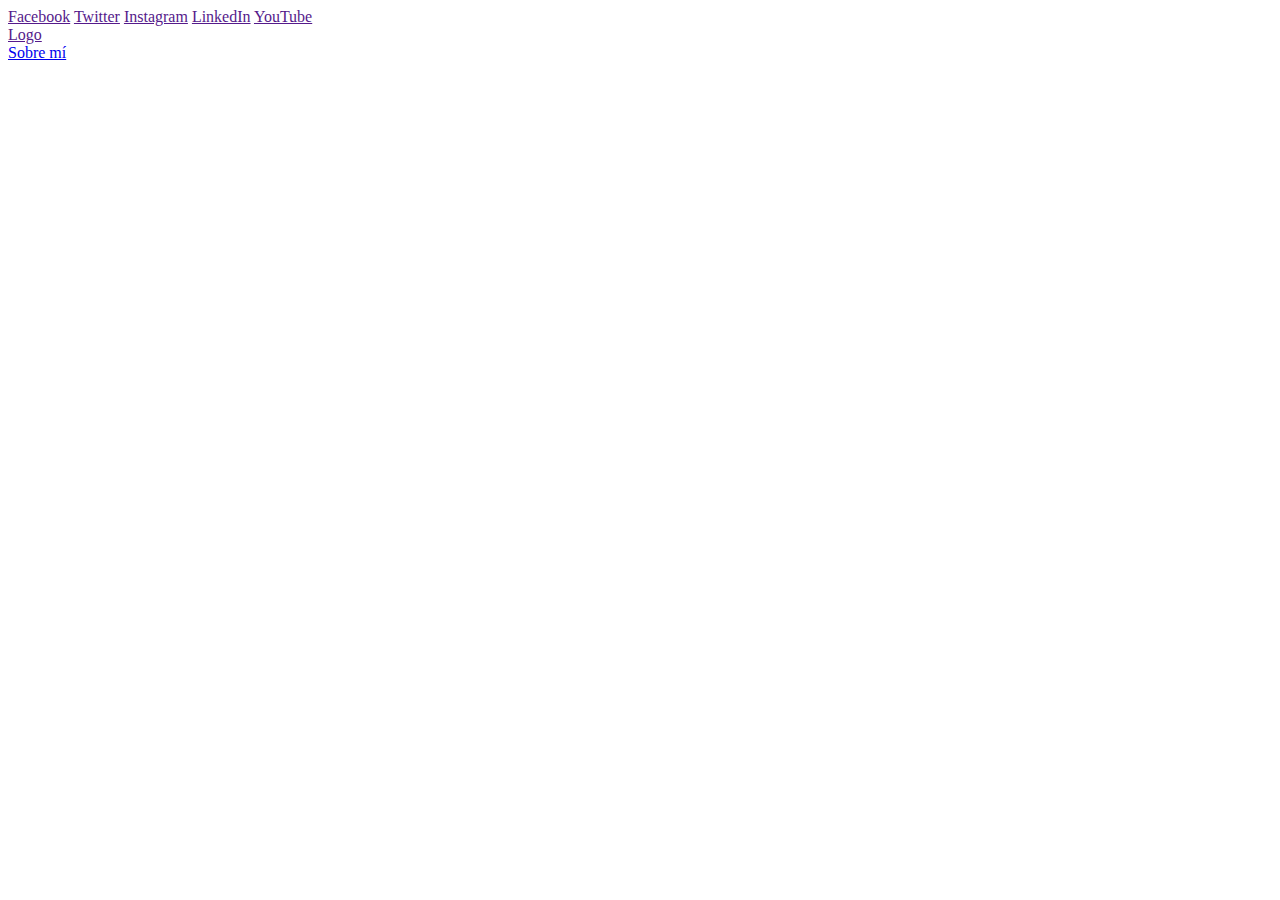
==== index.html @ 6e94bcfd "Avance inicial del Header que se usará en todas las páginas" ====
<!DOCTYPE html>
<html lang="en">
  <head>
    <meta charset="UTF-8" />
    <meta http-equiv="X-UA-Compatible" content="IE=edge" />
    <meta name="viewport" content="width=device-width, initial-scale=1.0" />
    <title>Mi Blog</title>
    <link rel="stylesheet" href="css/style.css" />
  </head>
  <body>
    <header>
      <section class="header-icons-container">
        <div class="header-icons">
          <a href="">Facebook</a>
          <a href="">Twitter</a>
          <a href="">Instagram</a>
          <a href="">LinkedIn</a>
          <a href="">YouTube</a>
        </div>
      </section>
      <nav>
        <section class="nav-logo-container">
          <a href="">Logo</a>
        </section>
        <section class="profile-link">
          <a href="perfil.html">Sobre mí</a>
        </section>
      </nav>
    </header>
  </body>
</html>
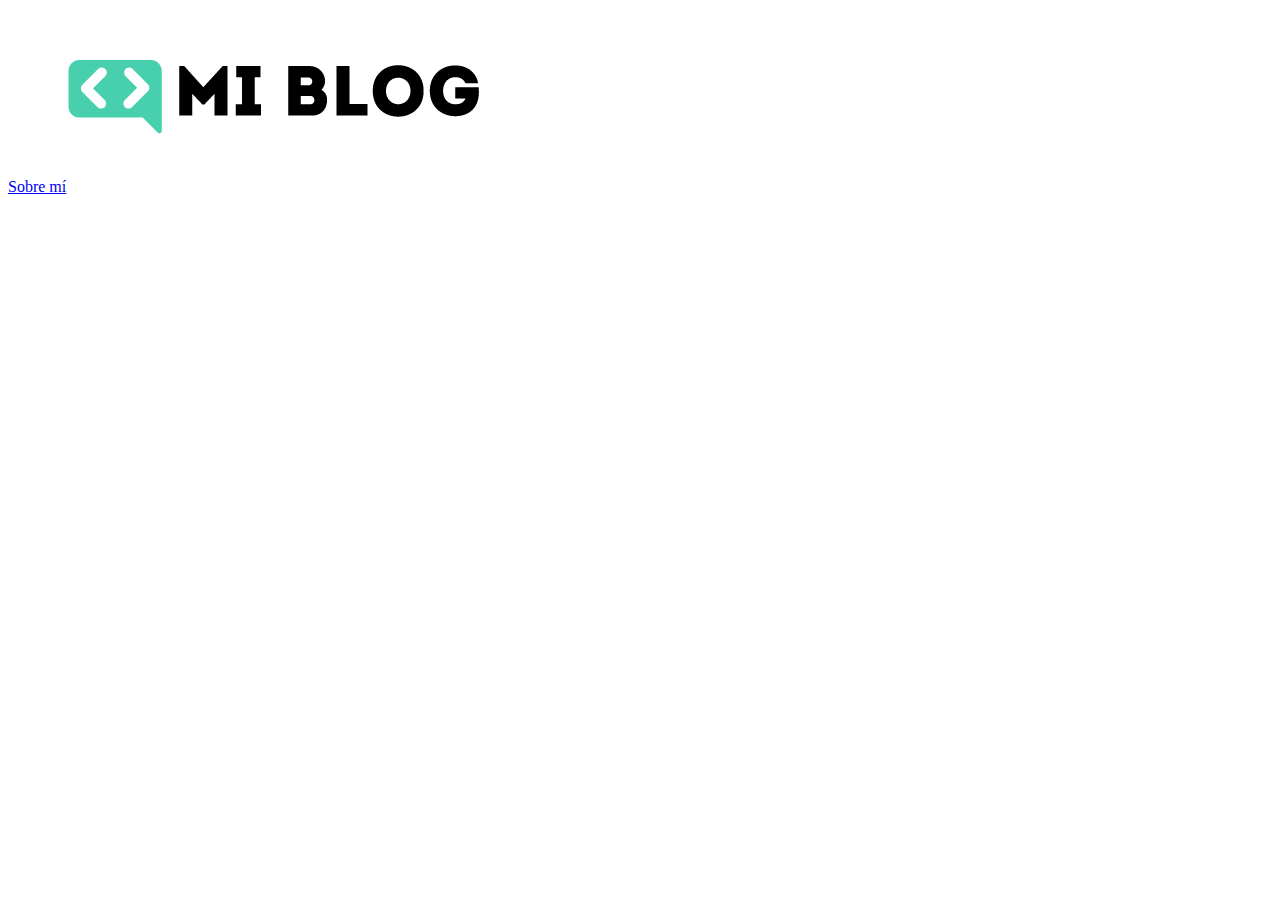
==== commit d17a4e61: "Avance en el header con el uso de Flaticon, para adicionar los iconos de redes sociales" ====
--- a/index.html
+++ b/index.html
@@ -6,21 +6,21 @@
     <meta name="viewport" content="width=device-width, initial-scale=1.0" />
     <title>Mi Blog</title>
     <link rel="stylesheet" href="css/style.css" />
+    <link rel="stylesheet" href="css/font/flaticon.css">
   </head>
   <body>
     <header>
       <section class="header-icons-container">
         <div class="header-icons">
-          <a href="">Facebook</a>
-          <a href="">Twitter</a>
-          <a href="">Instagram</a>
-          <a href="">LinkedIn</a>
-          <a href="">YouTube</a>
+          <a href=""><span class="flaticon-001-facebook"></span></a>
+          <a href=""><span class="flaticon-002-twitter"></span></a>
+          <a href=""><span class="flaticon-011-instagram"></span></a>
+          <a href=""><span class="flaticon-010-linkedin"></span></a>
         </div>
       </section>
       <nav>
         <section class="nav-logo-container">
-          <a href="">Logo</a>
+          <a href=""><img src="assets/img/Logo-negro.png" alt="logo de mi Blog"></a>
         </section>
         <section class="profile-link">
           <a href="perfil.html">Sobre mí</a>
@@ -29,3 +29,4 @@
     </header>
   </body>
 </html>
+
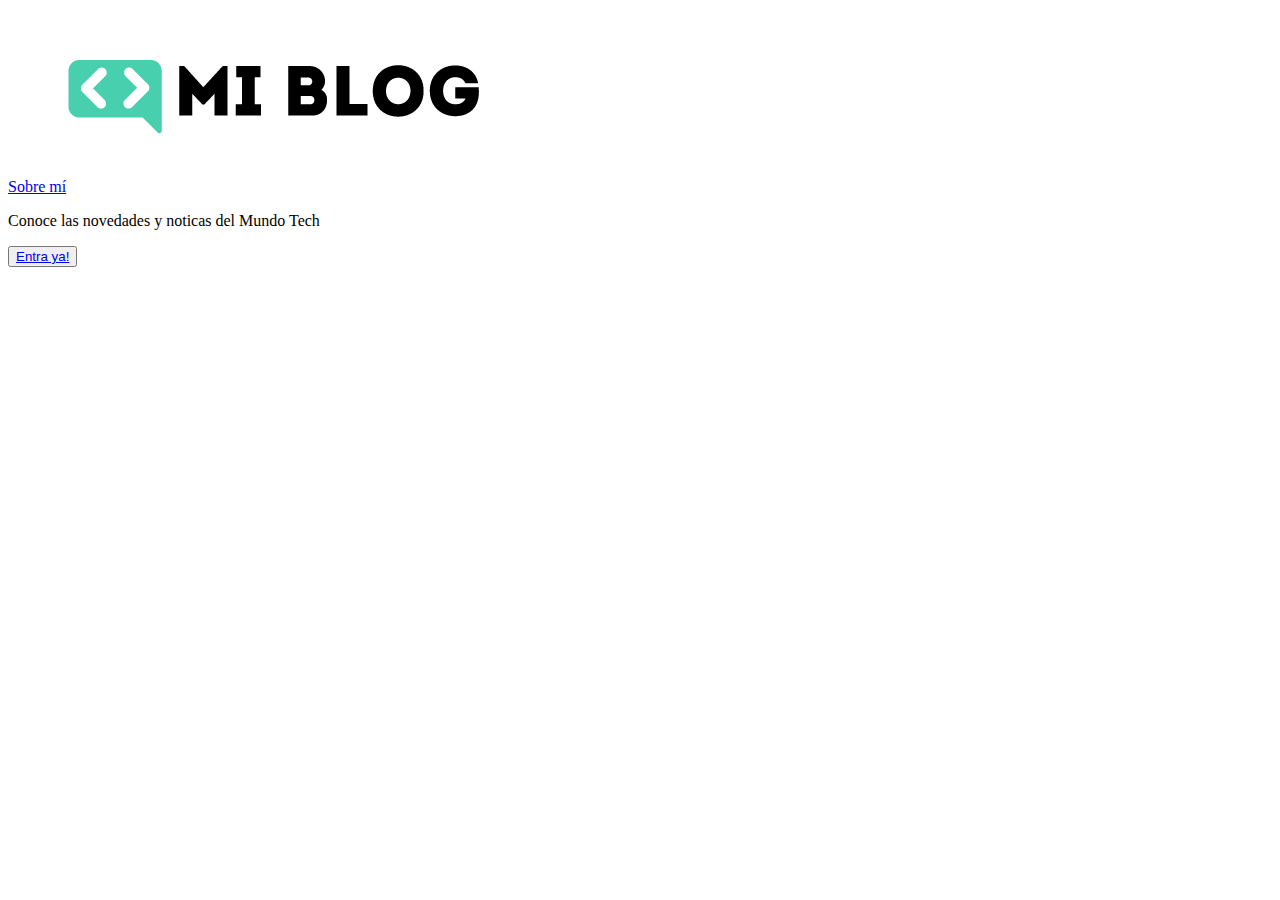
==== commit 2168d8aa: "Main del Home adicionado" ====
--- a/index.html
+++ b/index.html
@@ -27,6 +27,14 @@
         </section>
       </nav>
     </header>
+    <main class="home-main">
+      <section>
+        <p class="home-main-text">Conoce las novedades y noticas del Mundo Tech</p>
+        <button class="home-main-button">
+          <a href="blog.html">Entra ya!</a>
+        </button>
+      </section>
+    </main>
   </body>
 </html>
 
